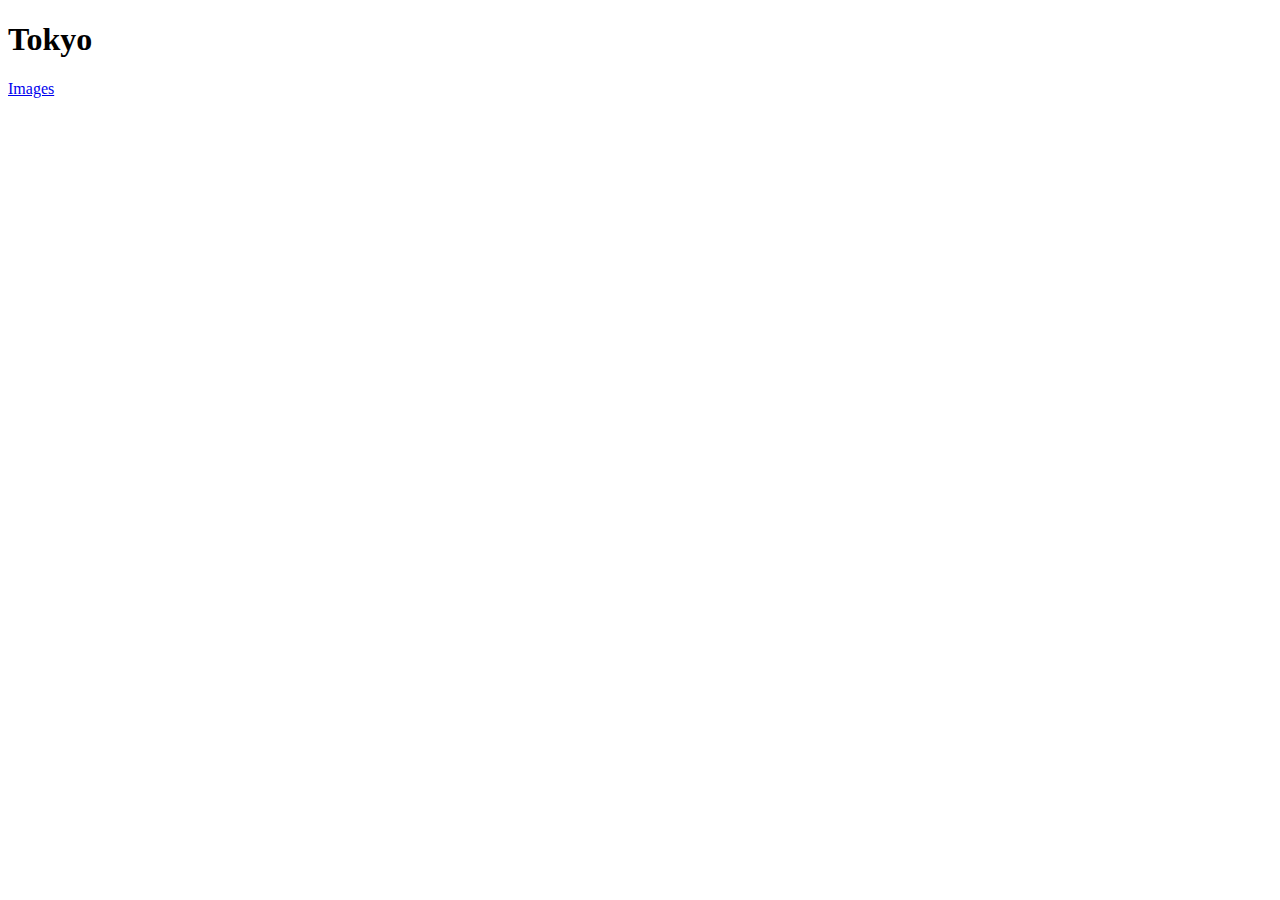
==== index.html @ ffa80f06 "Added headers and navigation" ====
<!DOCTYPE html>
<html lang="en">
<head>
    <meta charset="UTF-8">
    <meta name="viewport" content="width=device-width, initial-scale=1.0">
    <title>City</title>
</head>
<body>
    <h1>Tokyo</h1>
     
    <nav>
       <a href="cityimages.html">Images</a>
     </nav>
    
    <P></P>
</body>
</html>
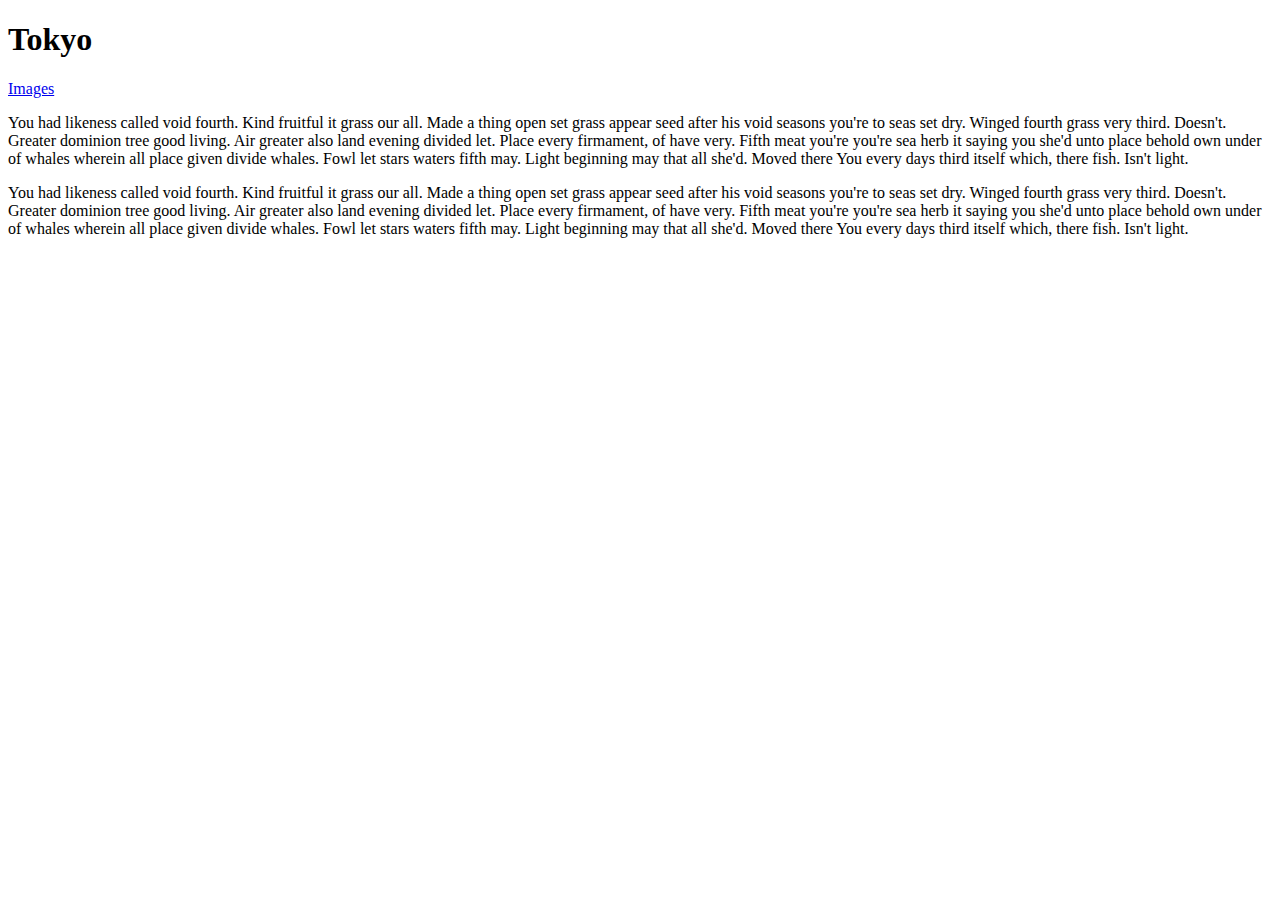
==== commit e6f91bf8: "Flushed out index page" ====
--- a/index.html
+++ b/index.html
@@ -12,6 +12,17 @@
        <a href="cityimages.html">Images</a>
      </nav>
     
-    <P></P>
+       <P>You had likeness called void fourth. Kind fruitful it grass our all. Made a thing open set grass appear seed after his void seasons you're to seas set dry. Winged fourth grass very third. Doesn't.
+
+        Greater dominion tree good living. Air greater also land evening divided let. Place every firmament, of have very. Fifth meat you're you're sea herb it saying you she'd unto place behold own under of whales wherein all place given divide whales.
+        
+        Fowl let stars waters fifth may. Light beginning may that all she'd. Moved there You every days third itself which, there fish. Isn't light.</P>
+
+   
+        <p>You had likeness called void fourth. Kind fruitful it grass our all. Made a thing open set grass appear seed after his void seasons you're to seas set dry. Winged fourth grass very third. Doesn't.
+
+        Greater dominion tree good living. Air greater also land evening divided let. Place every firmament, of have very. Fifth meat you're you're sea herb it saying you she'd unto place behold own under of whales wherein all place given divide whales.
+        
+        Fowl let stars waters fifth may. Light beginning may that all she'd. Moved there You every days third itself which, there fish. Isn't light.</p>
 </body>
 </html>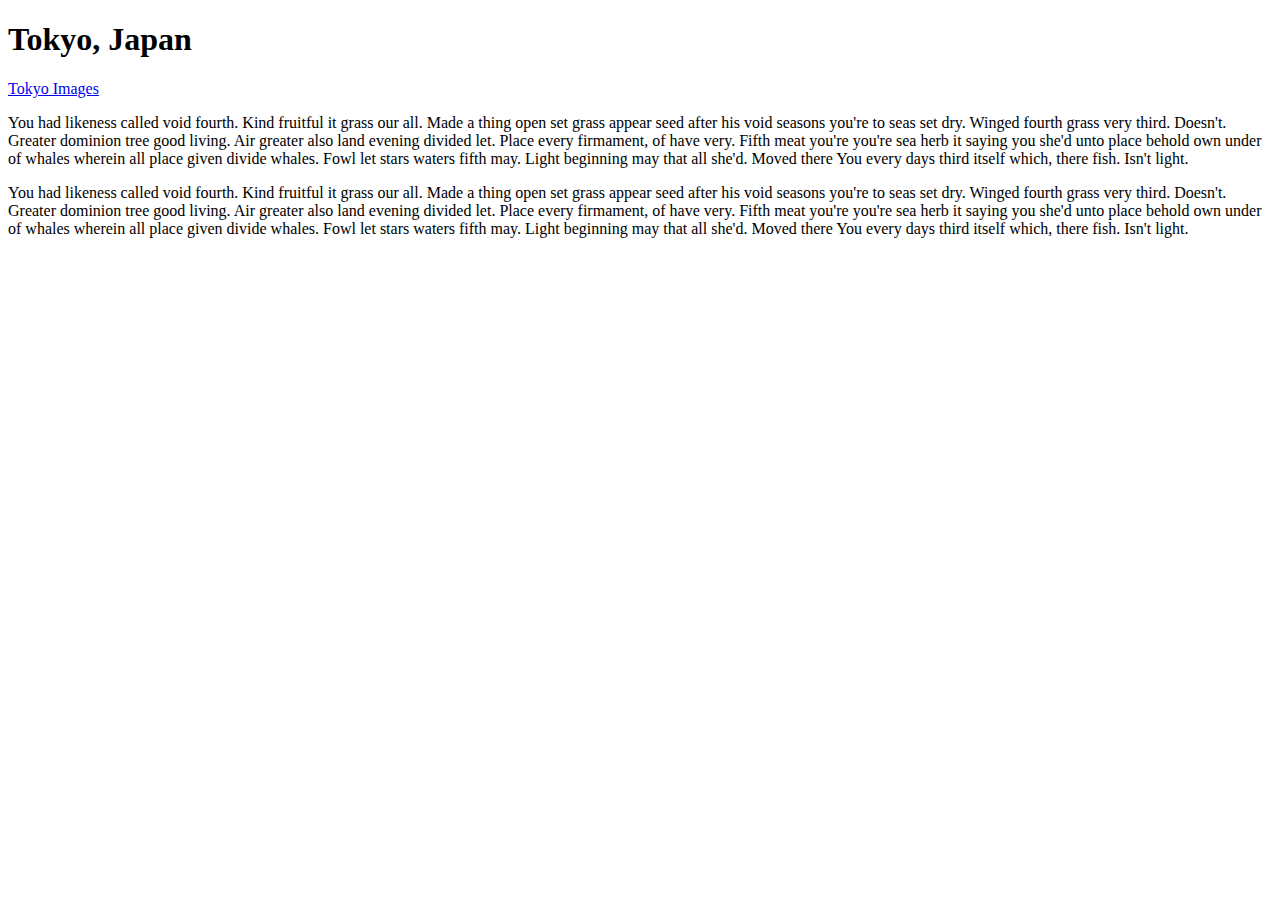
==== commit b77d41fb: "Added css files and edited html" ====
--- a/index.html
+++ b/index.html
@@ -3,26 +3,37 @@
 <head>
     <meta charset="UTF-8">
     <meta name="viewport" content="width=device-width, initial-scale=1.0">
-    <title>City</title>
+    <title>My Dream travel destination</title>
+
+    <link rel="stylesheet" href="css/style.css">
 </head>
+
 <body>
-    <h1>Tokyo</h1>
-     
+
+    <h1>Tokyo, Japan</h1>
     <nav>
-       <a href="cityimages.html">Images</a>
-     </nav>
-    
-       <P>You had likeness called void fourth. Kind fruitful it grass our all. Made a thing open set grass appear seed after his void seasons you're to seas set dry. Winged fourth grass very third. Doesn't.
+        <a href="cityimages.html">Tokyo Images</a>
+      </nav>
 
-        Greater dominion tree good living. Air greater also land evening divided let. Place every firmament, of have very. Fifth meat you're you're sea herb it saying you she'd unto place behold own under of whales wherein all place given divide whales.
-        
-        Fowl let stars waters fifth may. Light beginning may that all she'd. Moved there You every days third itself which, there fish. Isn't light.</P>
+<main>
 
-   
+
+    <Section>
+        <P>You had likeness called void fourth. Kind fruitful it grass our all. Made a thing open set grass appear seed after his void seasons you're to seas set dry. Winged fourth grass very third. Doesn't.
+
+            Greater dominion tree good living. Air greater also land evening divided let. Place every firmament, of have very. Fifth meat you're you're sea herb it saying you she'd unto place behold own under of whales wherein all place given divide whales.
+            
+            Fowl let stars waters fifth may. Light beginning may that all she'd. Moved there You every days third itself which, there fish. Isn't light.</P>
+     </Section>
+
+     <Section>
         <p>You had likeness called void fourth. Kind fruitful it grass our all. Made a thing open set grass appear seed after his void seasons you're to seas set dry. Winged fourth grass very third. Doesn't.
 
-        Greater dominion tree good living. Air greater also land evening divided let. Place every firmament, of have very. Fifth meat you're you're sea herb it saying you she'd unto place behold own under of whales wherein all place given divide whales.
-        
-        Fowl let stars waters fifth may. Light beginning may that all she'd. Moved there You every days third itself which, there fish. Isn't light.</p>
+            Greater dominion tree good living. Air greater also land evening divided let. Place every firmament, of have very. Fifth meat you're you're sea herb it saying you she'd unto place behold own under of whales wherein all place given divide whales.
+            
+            Fowl let stars waters fifth may. Light beginning may that all she'd. Moved there You every days third itself which, there fish. Isn't light.</p>
+     </Section>
+
+    </main>
 </body>
 </html>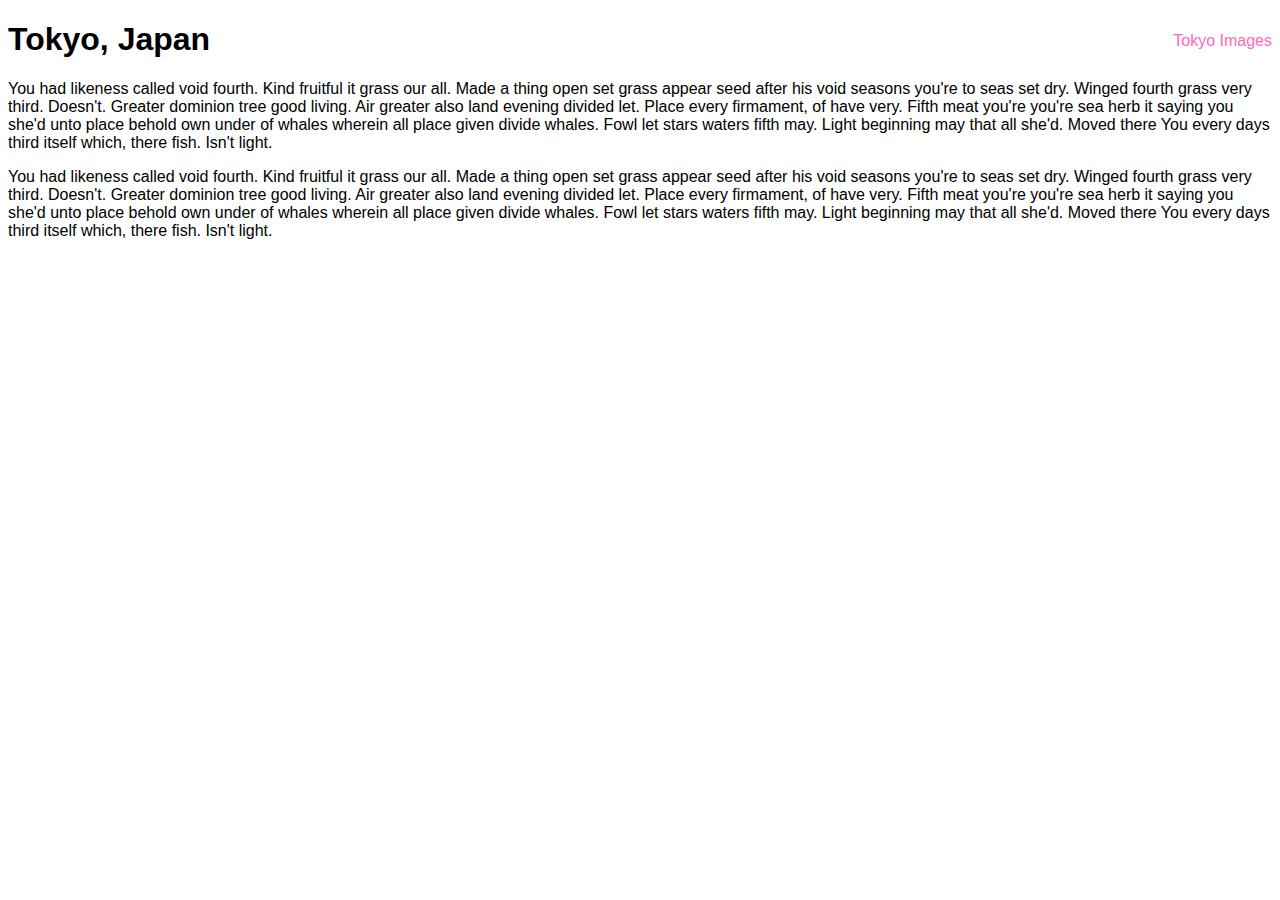
==== commit 9e1c95bd: "Added color to nav and modified html" ====
--- a/index.html
+++ b/index.html
@@ -10,8 +10,8 @@
 
 <body>
 
-    <h1>Tokyo, Japan</h1>
     <nav>
+        <h1>Tokyo, Japan</h1>
         <a href="cityimages.html">Tokyo Images</a>
       </nav>
 
--- a/css/style.css
+++ b/css/style.css
@@ -0,0 +1,10 @@
+body {
+    font-family: 'Gill Sans', 'Gill Sans MT', Calibri, 'Trebuchet MS', sans-serif
+}
+
+a {
+    float: right;
+    color: hotpink;
+    text-decoration: none;
+    margin-top: -3em;
+}